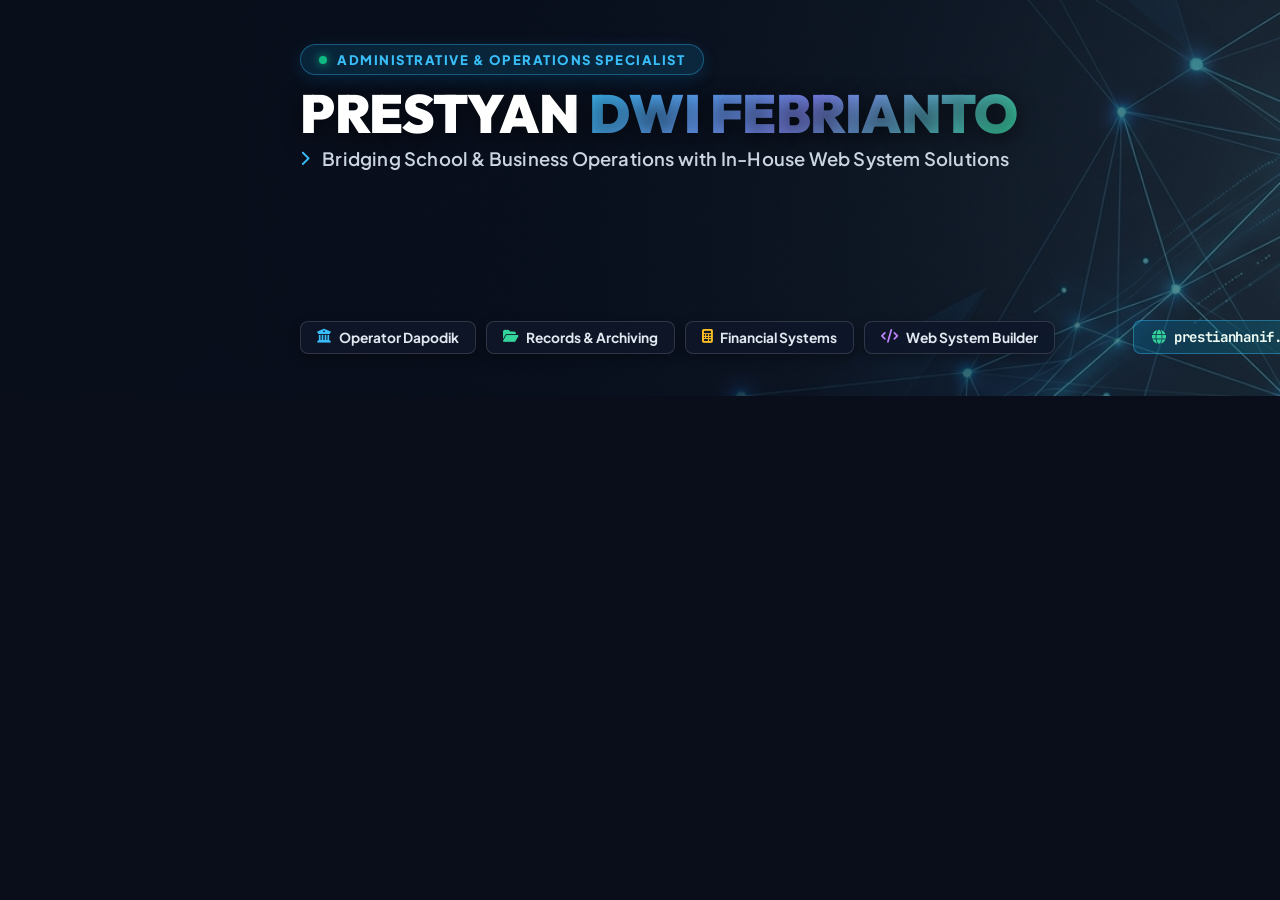
==== banner-render.html @ 4d28b43e "feat: add LinkedIn custom banner generator and exported 1584x396 PNG" ====
<!DOCTYPE html>
<html lang="id">
<head>
  <meta charset="UTF-8">
  <meta name="viewport" content="width=1584, height=396, initial-scale=1.0">
  <title>LinkedIn Banner Render</title>
  <link rel="preconnect" href="https://fonts.googleapis.com">
  <link rel="preconnect" href="https://fonts.gstatic.com" crossorigin>
  <link href="https://fonts.googleapis.com/css2?family=Plus+Jakarta+Sans:wght@400;600;700;800;900&family=Outfit:wght@600;800;900&family=JetBrains+Mono:wght@600&display=swap" rel="stylesheet">
  <link rel="stylesheet" href="https://cdnjs.cloudflare.com/ajax/libs/font-awesome/6.5.1/css/all.min.css">
  <style>
    * { box-sizing: border-box; margin: 0; padding: 0; }
    html, body {
      width: 1584px;
      height: 396px;
      overflow: hidden;
      background: #090e1a;
      font-family: 'Plus Jakarta Sans', sans-serif;
    }
    #bannerStage {
      width: 1584px;
      height: 396px;
      position: relative;
      overflow: hidden;
    }
    .banner-bg {
      position: absolute;
      top: 0; left: 0; width: 100%; height: 100%;
      background-image: url('assets/img/banner_bg.jpg');
      background-size: cover;
      background-position: center right;
      opacity: 0.88;
    }
    .banner-gradient-overlay {
      position: absolute;
      top: 0; left: 0; width: 100%; height: 100%;
      background: linear-gradient(90deg, 
        rgba(9, 14, 26, 0.96) 0%, 
        rgba(9, 14, 26, 0.84) 35%, 
        rgba(9, 14, 26, 0.45) 70%, 
        rgba(9, 14, 26, 0.18) 100%);
    }
    .banner-content {
      position: absolute;
      top: 0; left: 0; width: 100%; height: 100%;
      padding: 44px 60px 42px 300px; /* Safe zone for LinkedIn circular avatar */
      display: flex;
      flex-direction: column;
      justify-content: space-between;
      z-index: 5;
    }
    .top-badge {
      display: inline-flex;
      align-items: center;
      gap: 10px;
      padding: 6px 18px;
      border-radius: 50px;
      background: rgba(14, 165, 233, 0.15);
      border: 1px solid rgba(56, 189, 248, 0.35);
      color: #38bdf8;
      font-size: 0.82rem;
      font-weight: 800;
      letter-spacing: 1.5px;
      text-transform: uppercase;
      align-self: flex-start;
      box-shadow: 0 4px 15px rgba(2, 132, 199, 0.2);
    }
    .top-badge .dot {
      width: 8px;
      height: 8px;
      border-radius: 50%;
      background: #10b981;
      box-shadow: 0 0 10px #10b981;
    }
    .name-title {
      font-family: 'Outfit', sans-serif;
      font-size: 3.35rem;
      font-weight: 900;
      line-height: 1.05;
      letter-spacing: -0.5px;
      color: #ffffff;
      margin-top: 10px;
      margin-bottom: 6px;
      text-shadow: 0 4px 20px rgba(0,0,0,0.6);
    }
    .name-title .highlight {
      background: linear-gradient(135deg, #38bdf8 0%, #818cf8 50%, #34d399 100%);
      -webkit-background-clip: text;
      -webkit-text-fill-color: transparent;
    }
    .tagline {
      font-size: 1.15rem;
      font-weight: 600;
      color: #cbd5e1;
      letter-spacing: 0.2px;
      display: flex;
      align-items: center;
      gap: 12px;
      margin-bottom: 14px;
    }
    .tagline i { color: #38bdf8; font-size: 0.95rem; }
    .pills-row {
      display: flex;
      align-items: center;
      justify-content: space-between;
      gap: 12px;
      flex-wrap: wrap;
      margin-top: auto;
    }
    .pills-group {
      display: flex;
      align-items: center;
      gap: 10px;
    }
    .cap-pill {
      display: inline-flex;
      align-items: center;
      gap: 8px;
      padding: 7px 16px;
      border-radius: 8px;
      background: rgba(15, 23, 42, 0.85);
      border: 1px solid rgba(255, 255, 255, 0.14);
      backdrop-filter: blur(8px);
      font-size: 0.86rem;
      font-weight: 700;
      color: #e2e8f0;
      box-shadow: 0 4px 12px rgba(0,0,0,0.3);
    }
    .cap-pill.pill-cyan i { color: #38bdf8; }
    .cap-pill.pill-emerald i { color: #34d399; }
    .cap-pill.pill-amber i { color: #fbbf24; }
    .cap-pill.pill-purple i { color: #c084fc; }
    .url-badge {
      display: inline-flex;
      align-items: center;
      gap: 8px;
      padding: 7px 18px;
      border-radius: 8px;
      background: linear-gradient(135deg, rgba(2, 132, 199, 0.25), rgba(16, 185, 129, 0.2));
      border: 1px solid rgba(56, 189, 248, 0.4);
      color: #f0fdf4;
      font-size: 0.88rem;
      font-weight: 700;
      font-family: 'JetBrains Mono', monospace;
      letter-spacing: -0.3px;
    }
    .url-badge i { color: #34d399; }
  </style>
</head>
<body>
  <div id="bannerStage">
    <div class="banner-bg"></div>
    <div class="banner-gradient-overlay"></div>
    <div class="banner-content">
      <div>
        <div class="top-badge">
          <span class="dot"></span>
          Administrative &amp; Operations Specialist
        </div>
        <div class="name-title">
          PRESTYAN <span class="highlight">DWI FEBRIANTO</span>
        </div>
        <div class="tagline">
          <i class="fas fa-chevron-right"></i>
          <span>Bridging School &amp; Business Operations with In-House Web System Solutions</span>
        </div>
      </div>
      <div class="pills-row">
        <div class="pills-group">
          <div class="cap-pill pill-cyan">
            <i class="fas fa-university"></i>
            <span>Operator Dapodik</span>
          </div>
          <div class="cap-pill pill-emerald">
            <i class="fas fa-folder-open"></i>
            <span>Records &amp; Archiving</span>
          </div>
          <div class="cap-pill pill-amber">
            <i class="fas fa-calculator"></i>
            <span>Financial Systems</span>
          </div>
          <div class="cap-pill pill-purple">
            <i class="fas fa-code"></i>
            <span>Web System Builder</span>
          </div>
        </div>
        <div class="url-badge">
          <i class="fas fa-globe"></i>
          <span>prestianhanif.github.io/mips-academic-suite</span>
        </div>
      </div>
    </div>
  </div>
</body>
</html>
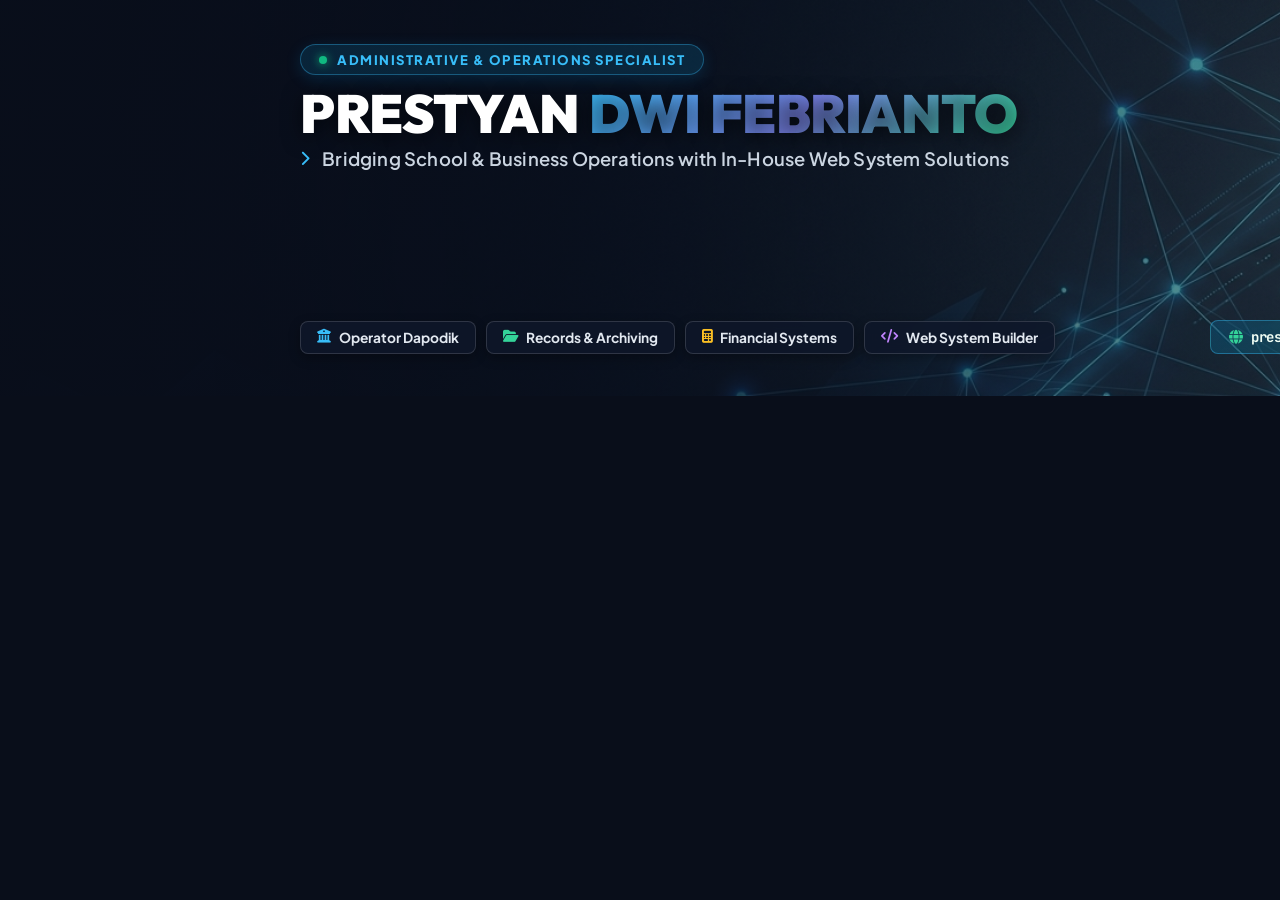
==== commit 80e0971c: "chore: update all repository and live URLs to portfolio" ====
--- a/banner-render.html
+++ b/banner-render.html
@@ -186,7 +186,7 @@
         </div>
         <div class="url-badge">
           <i class="fas fa-globe"></i>
-          <span>prestianhanif.github.io/mips-academic-suite</span>
+          <span>prestianhanif.github.io/portfolio</span>
         </div>
       </div>
     </div>
